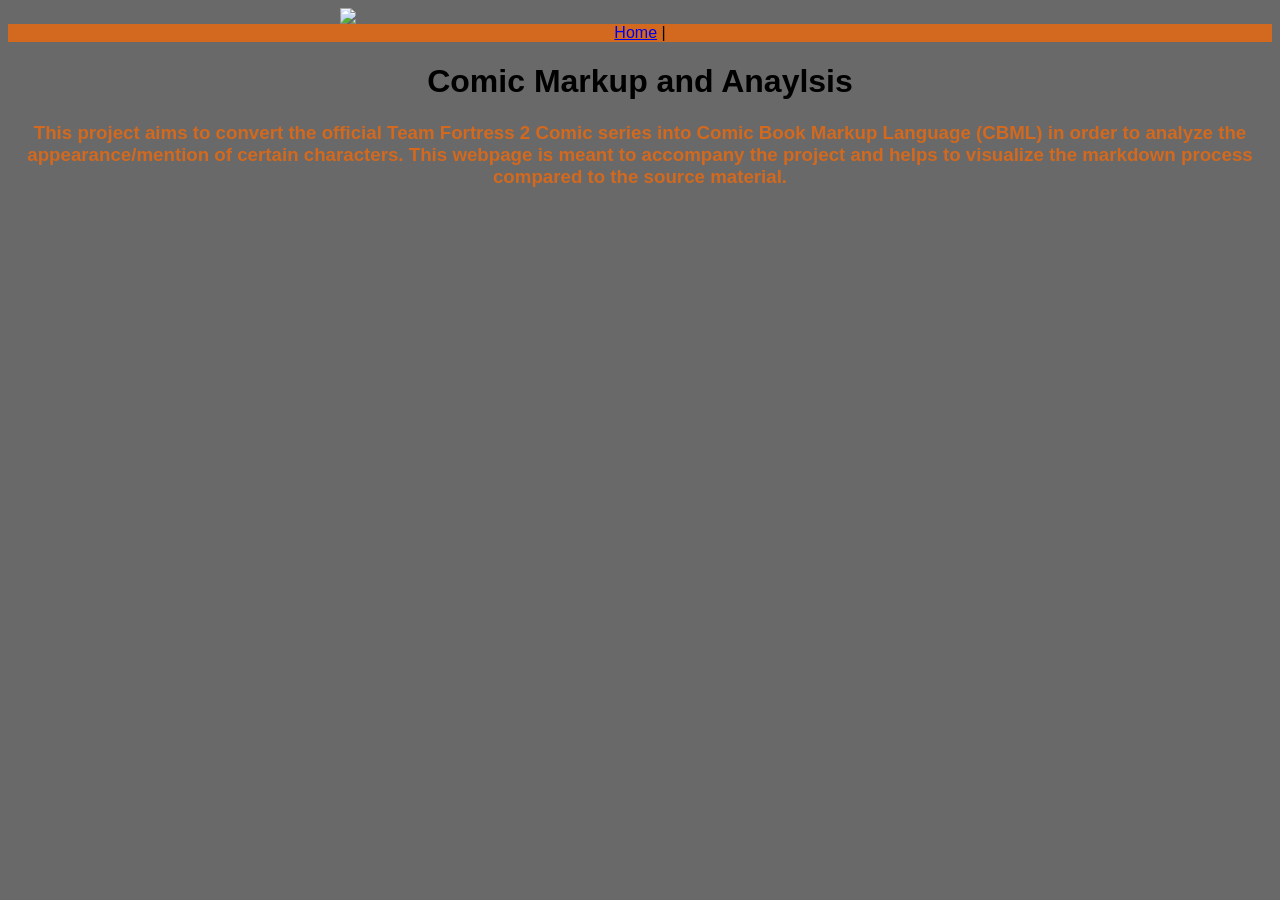
==== docs/index.html @ 2b0600b8 "Moving directory around" ====
<!DOCTYPE html>
<html xmlns="http://www.w3.org/1999/xhtml">

    <head>

        <title>CBML TF2 Project</title>

        <meta charset="UTF-8" />
        <meta name="viewport" content="width=device-width, initial-scale=1.0" />

        <link rel="stylesheet" type="text/css" href="style.css" />

        <!--As far as the navigation bar, I was thinking a character page-->
    </head>
    <body>
        <img src="materials/TF2-logo.png" />
        <!-- Nav bar should be bigger -->
        <!-- characters is a placeholder for now -->
        <nav class = "center">
            <a href="characters.html">Home</a> |
        </nav>
        <h1 class = "center">Comic Markup and Anaylsis</h1>
        <h3>This project aims to convert the official Team Fortress 2 Comic series into Comic Book
            Markup Language (CBML) in order to analyze the appearance/mention of certain characters.
            This webpage is meant to accompany the project and helps to visualize the markdown
            process compared to the source material. </h3>
        
        
    </body>
</html>
---- docs/style.css ----
head{
 
}

body {

    background: DimGrey;
    font-family: "Handjet", Comic-sans, Arial, Helvetica, sans-serif;
    color: White; 
}

img{
    width: 100%;
    max-width: 600px;
    display: block;
    margin: auto;
    width: 50%;
}

.center{
    text-align:center;
    color:Black;
}
nav{
    background:chocolate;
}
h3{
    text-align:center;
    color:chocolate;
    
}
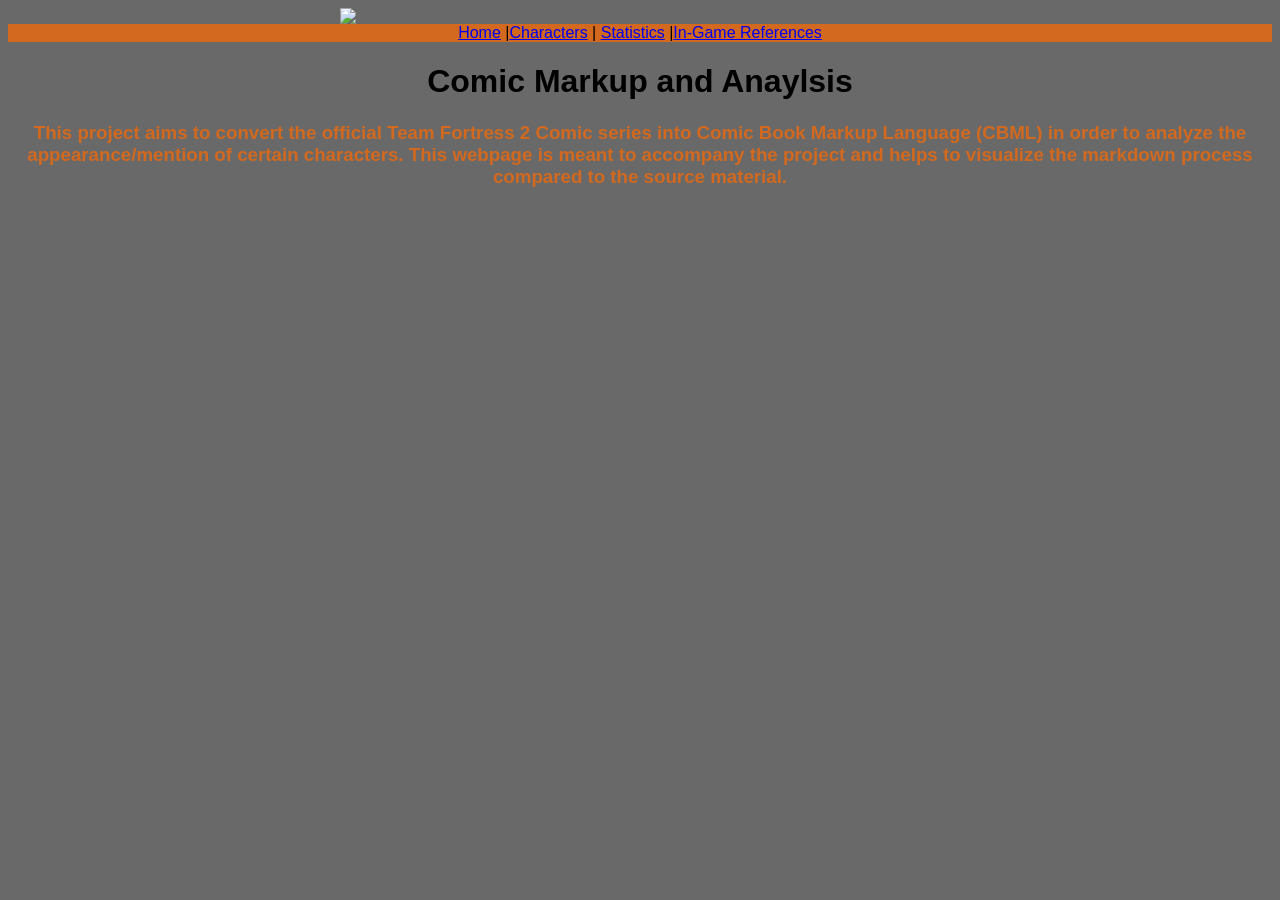
==== commit dbb68a60: "Adding more tabs" ====
--- a/docs/index.html
+++ b/docs/index.html
@@ -17,7 +17,7 @@
         <!-- Nav bar should be bigger -->
         <!-- characters is a placeholder for now -->
         <nav class = "center">
-            <a href="characters.html">Home</a> |
+            <a href="index.html">Home</a> |<a href="characters.html">Characters</a> | <a href="stats.html">Statistics</a> |<a href="references.html">In-Game References</a>
         </nav>
         <h1 class = "center">Comic Markup and Anaylsis</h1>
         <h3>This project aims to convert the official Team Fortress 2 Comic series into Comic Book
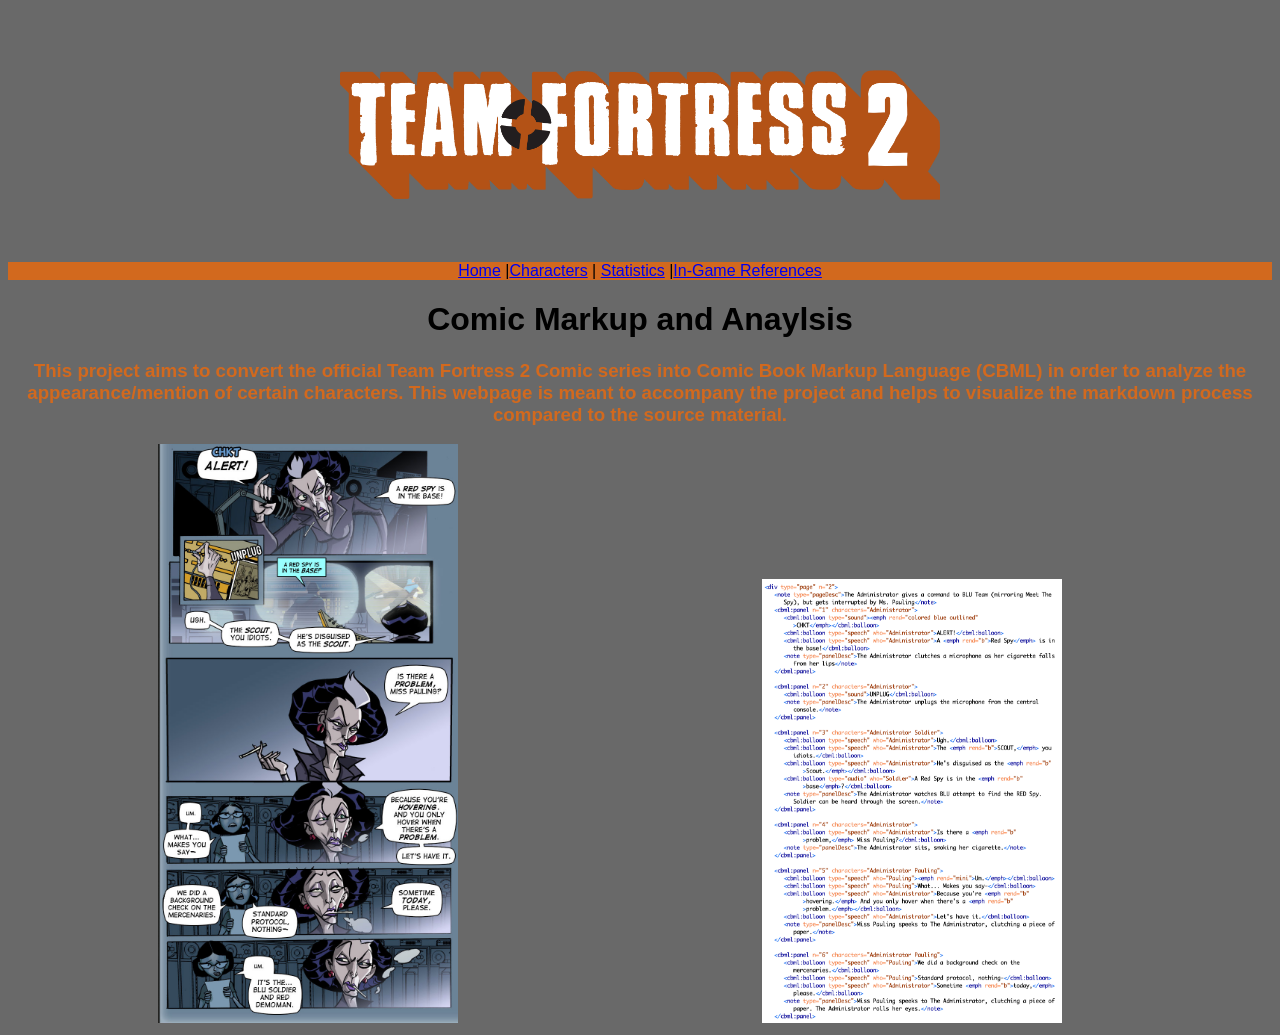
==== commit d4176597: "Updating XML" ====
--- a/docs/index.html
+++ b/docs/index.html
@@ -24,7 +24,12 @@
             Markup Language (CBML) in order to analyze the appearance/mention of certain characters.
             This webpage is meant to accompany the project and helps to visualize the markdown
             process compared to the source material. </h3>
-        
+        <div class = "inline">
+        <img src="materials/comic-ex.png" />
+        </div>
+        <div class = "inline">
+        <img src="materials/code-ex-1.png" />
+        </div>
         
     </body>
 </html>
--- a/docs/style.css
+++ b/docs/style.css
@@ -29,4 +29,8 @@
     text-align:center;
     color:chocolate;
     
+}
+/**/
+.inline{
+    display: inline-block;
 }
